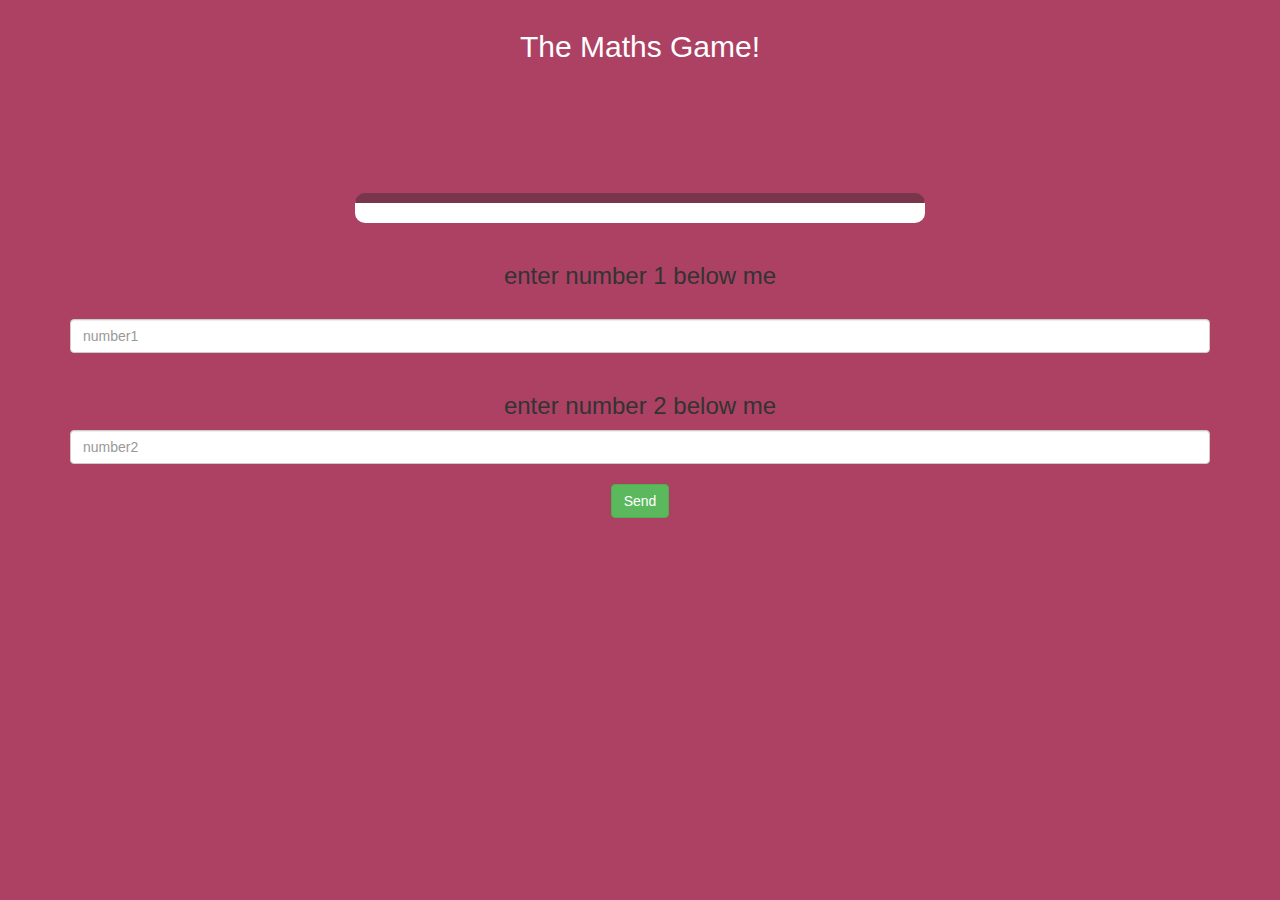
==== game_page.html @ 7fea22e3 "Add files via upload" ====
<!DOCTYPE html>
<html>
<head>
	<title>Guess The Word</title>

<meta name="viewport" content="width=device-width, initial-scale=1">
<link rel="stylesheet" href="https://maxcdn.bootstrapcdn.com/bootstrap/3.4.0/css/bootstrap.min.css">
<script src="https://ajax.googleapis.com/ajax/libs/jquery/3.4.1/jquery.min.js"></script>
<script src="https://maxcdn.bootstrapcdn.com/bootstrap/3.4.0/js/bootstrap.min.js"></script>

<link rel="stylesheet" type="text/css" href="game.css">
</head>
<body>
	<h4 id="player1_name"></h4> <span id="player1_score"></span>

	<h4 id="player2_name"></h4> <span id="player2_score"></span>

<div  class="container">
	<center>
		<h2 style="color: white;">The Maths Game!</h2>
        <br>
		<h3 id="question"></h3>
		<br>
		<h3 id="answer"></h3>
		<br>
		<br>
		<div id="output" class="col-lg-6"></div>
		<br>
		<h3 id="what plus">enter number 1 below me</h3>
		<br>
        <input type="text" id="number1" class="form-control" placeholder="number1">
        <br>
		<h3 id="plus what">enter number 2 below me</h3>
		<input type="text" id="number2" class="form-control" placeholder="number2">
		<br>
		<button onclick="send()" id="send" class="btn btn-success" >Send</button>

	</center>
</div>

<script src="game_page.js"></script>
</body>
</html>
---- game.css ----
body
{
	background: rgba(160, 37, 76, 0.871);
}

.size
	{
		background: white;
		padding: 10px;
		float: none;
		border-radius: 15px;
	}


#player_1_name , #player_2_name
{
	display: inline-block;
	margin-left: 20px;
}

#game{
	width:30%;
	font-size:30px;
}

#word
{
	width: 60%;
}
#word_display
{
	letter-spacing: 5px;
}
#output
{
background: white;
border-radius: 10px;
border-top: 10px solid #79354b;
padding: 10px;
float: none;
text-align: left;
}
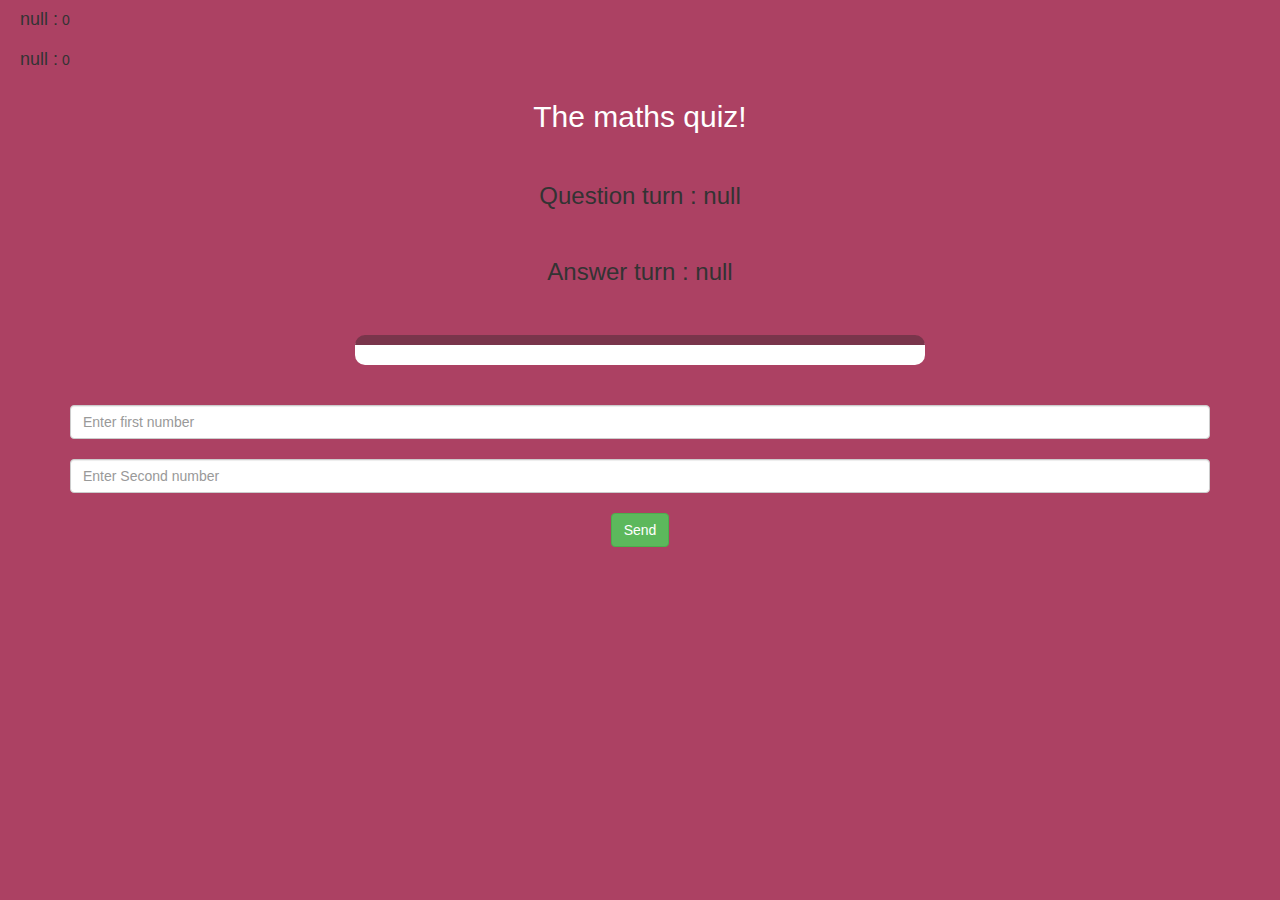
==== commit 7b591a62: "Add files via upload" ====
--- a/game_page.html
+++ b/game_page.html
@@ -12,12 +12,12 @@
 </head>
 <body>
 	<h4 id="player1_name"></h4> <span id="player1_score"></span>
-
+	<br>
 	<h4 id="player2_name"></h4> <span id="player2_score"></span>
 
-<div  class="container">
+<div class="container">
 	<center>
-		<h2 style="color: white;">The Maths Game!</h2>
+		<h2 style="color: white;">The maths quiz!</h2>
         <br>
 		<h3 id="question"></h3>
 		<br>
@@ -26,12 +26,10 @@
 		<br>
 		<div id="output" class="col-lg-6"></div>
 		<br>
-		<h3 id="what plus">enter number 1 below me</h3>
 		<br>
-        <input type="text" id="number1" class="form-control" placeholder="number1">
-        <br>
-		<h3 id="plus what">enter number 2 below me</h3>
-		<input type="text" id="number2" class="form-control" placeholder="number2">
+        <input type="text" id="num1" class="form-control" placeholder="Enter first number">
+		<br>
+		<input type="text" id="num2" class="form-control" placeholder="Enter Second number">
 		<br>
 		<button onclick="send()" id="send" class="btn btn-success" >Send</button>
 
--- a/game.css
+++ b/game.css
@@ -12,7 +12,7 @@
 	}
 
 
-#player_1_name , #player_2_name
+#player1_name , #player2_name
 {
 	display: inline-block;
 	margin-left: 20px;
